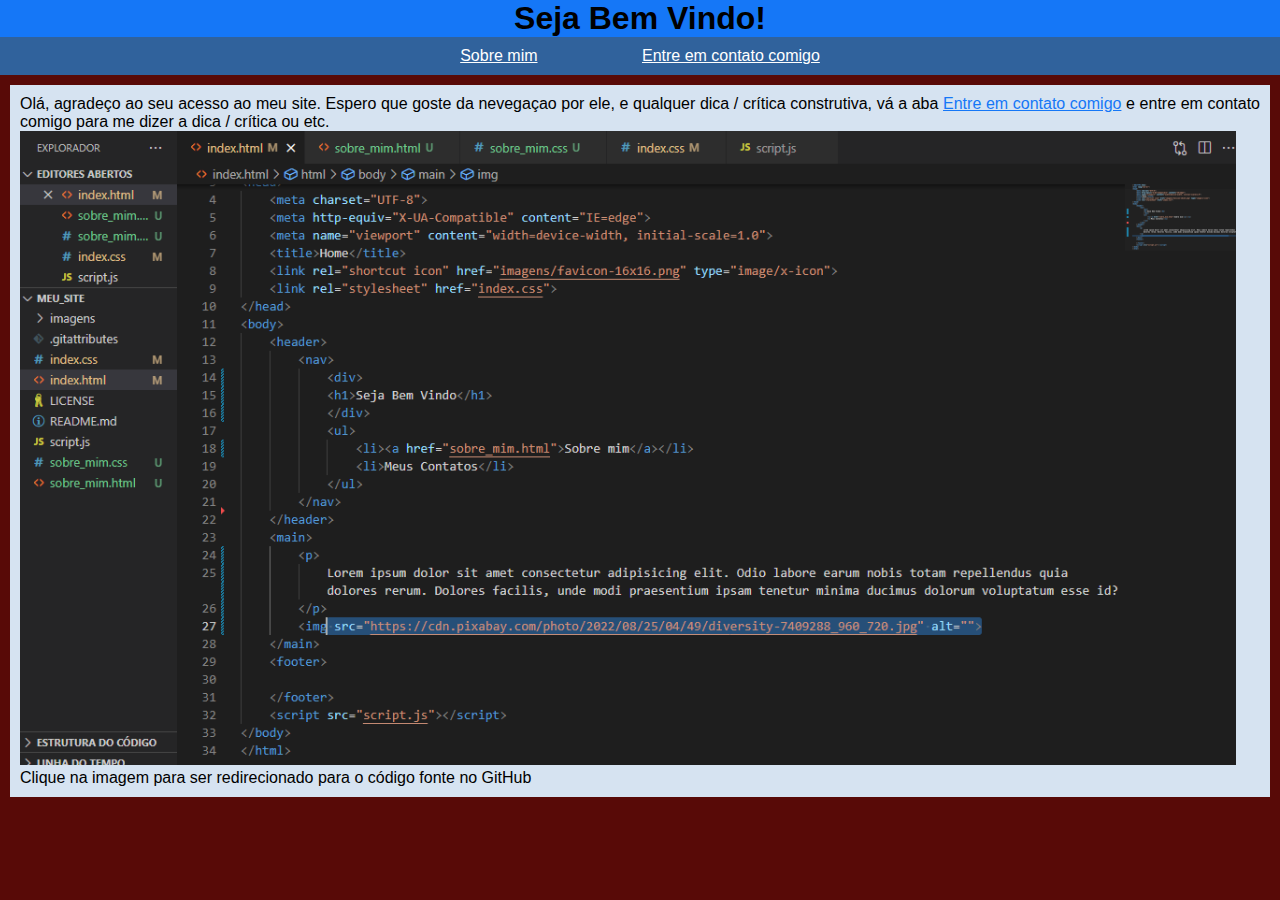
==== index.html @ 33d9cd53 "atualizando_28-08_ 10:38" ====
<!DOCTYPE html>
<html lang="pt-br">
<head>
    <meta charset="UTF-8">
    <meta http-equiv="X-UA-Compatible" content="IE=edge">
    <meta name="viewport" content="width=device-width, initial-scale=1.0">
    <title>Home</title>
    <link rel="shortcut icon" href="imagens/favicon-16x16.png" type="image/x-icon">
    <link rel="stylesheet" href="index.css">
</head>
<body>
    <header>
        <nav>
            <div>
            <h1>Seja Bem Vindo!</h1>
            </div>
            <ul>
                <li><a href="sobre_mim.html">Sobre mim</a></li>
                <li>Entre em contato comigo</li>
            </ul>
        </nav>
    </header>
    <main>
        <p>
            Olá, agradeço ao seu acesso ao meu site. Espero que goste da nevegaçao por ele, e qualquer dica / crítica construtiva, vá a aba <a id="a_contato"href="entre_em_contato_comigo.html">Entre em contato comigo</a> e entre em contato comigo para me dizer a dica / crítica ou etc.
        </p>
        <div>
            <a href="https://github.com/EGBDS/meu_site" target="_blank">
                <img src="imagens/fundo.PNG" alt="Código-github">
            </a>
            <p>Clique na imagem para ser redirecionado para o código fonte no GitHub</p>
        </div>
    </main>
    <footer>

    </footer>
    <script src="script.js"></script>
</body>
</html>
---- index.css ----
@charset "UTF-8";
/*paletas de cores
    #8C9C38
    #D0E848
    #5F9FE8
    #EB2715
    #30629C
*/

*{
    margin: 0px;
    padding: 0px;
    font-family: Arial, Helvetica, sans-serif;
}
body{
    background-color: #580a07;
}
h1{
    background-color:  #1577f7;
    box-sizing: 100vh;
}
nav{
    min-height: 50px;
    text-align: center;
    background-color: #30629C;
    border: 50px;
}
ul{
    padding: 10px;
    text-decoration: none;
}
li{
    color: white;
    display: inline;
    padding: 0px 50px;
    text-decoration: underline;
}
a{
    color: white;
    text-decoration: none;
}
main{
    margin: 10px;
    padding: 10px;
    background-color: #d6e3f1;
    text-align: justify;
}
#a_contato{
    text-decoration: underline;
    color: #1577f7;
}
img{
    max-width: 95vw;
    max-height: 95vh;
}
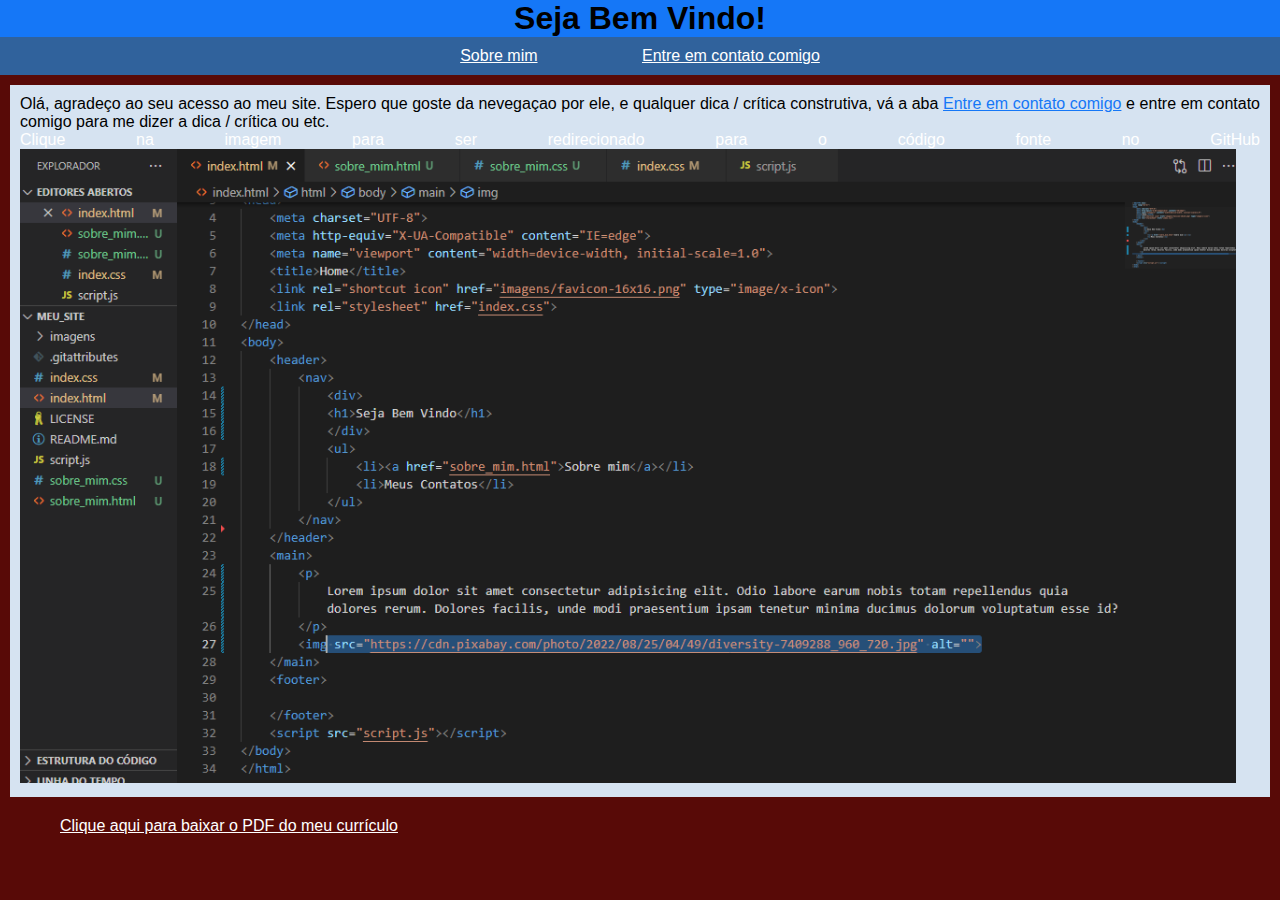
==== commit 1c42ff4b: "adicionado_footer_e_outras_paginas" ====
--- a/index.html
+++ b/index.html
@@ -16,7 +16,7 @@
             </div>
             <ul>
                 <li><a href="sobre_mim.html">Sobre mim</a></li>
-                <li>Entre em contato comigo</li>
+                <li><a href="entre_contato_comigo.html">Entre em contato comigo</a></li>
             </ul>
         </nav>
     </header>
@@ -24,15 +24,17 @@
         <p>
             Olá, agradeço ao seu acesso ao meu site. Espero que goste da nevegaçao por ele, e qualquer dica / crítica construtiva, vá a aba <a id="a_contato"href="entre_em_contato_comigo.html">Entre em contato comigo</a> e entre em contato comigo para me dizer a dica / crítica ou etc.
         </p>
-        <div>
-            <a href="https://github.com/EGBDS/meu_site" target="_blank">
+        <div class="centralizar_imagem">
+            <a id="texto_imagem" href="https://github.com/EGBDS/meu_site" target="_blank">
+                Clique na imagem para ser redirecionado para o código fonte no GitHub
                 <img src="imagens/fundo.PNG" alt="Código-github">
             </a>
-            <p>Clique na imagem para ser redirecionado para o código fonte no GitHub</p>
         </div>
     </main>
     <footer>
-
+        <ul>
+            <li id="pdf_c"><a href="https://drive.google.com/file/d/17DCVBEUdRToT6dTJKhNL9czOson8DeX8/view?usp=sharing" target="_blank">Clique aqui para baixar o PDF do meu currículo</a></li>
+        </ul>
     </footer>
     <script src="script.js"></script>
 </body>
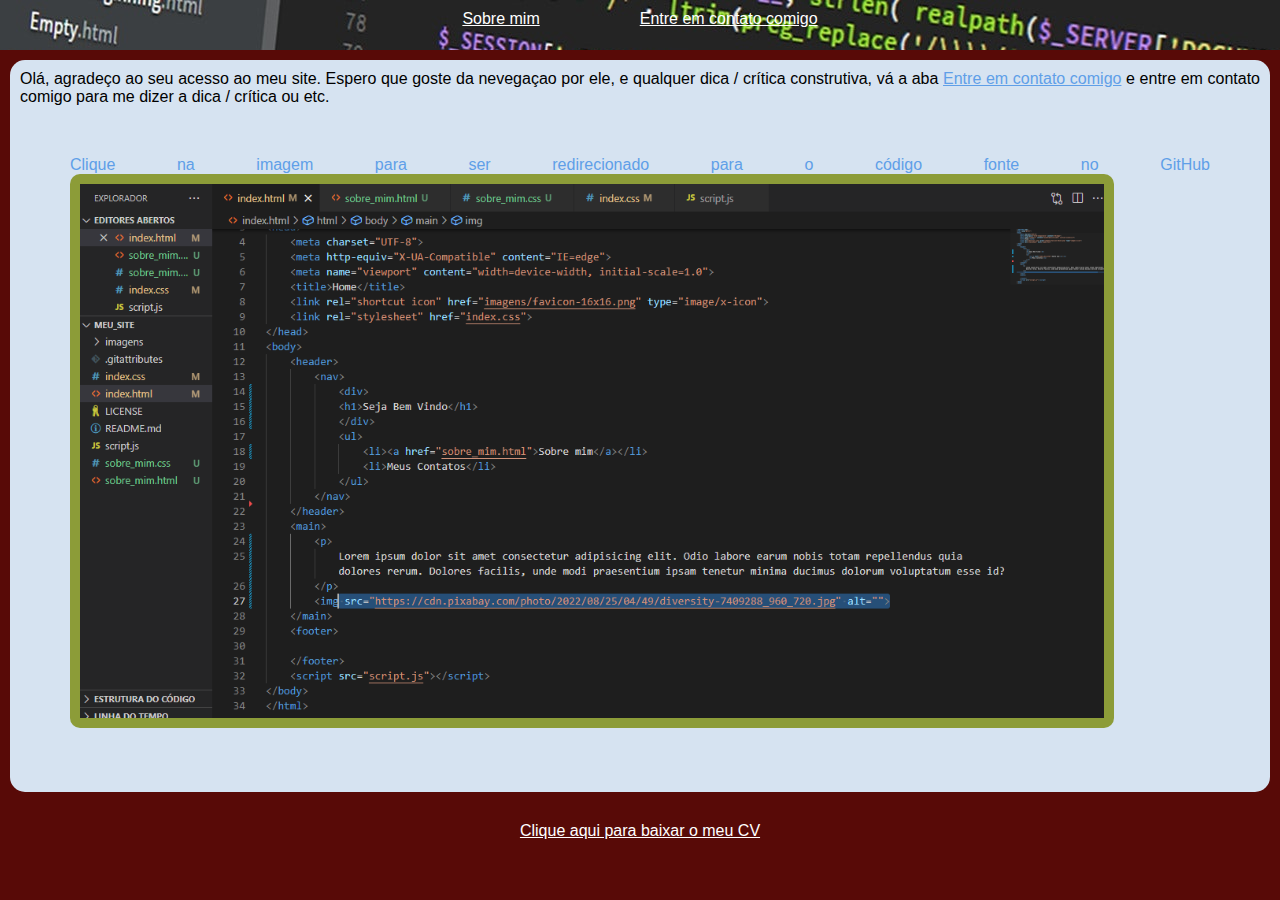
==== commit 0a949d64: "houver-imagens" ====
--- a/index.html
+++ b/index.html
@@ -11,9 +11,6 @@
 <body>
     <header>
         <nav>
-            <div>
-            <h1>Seja Bem Vindo!</h1>
-            </div>
             <ul>
                 <li><a href="sobre_mim.html">Sobre mim</a></li>
                 <li><a href="entre_contato_comigo.html">Entre em contato comigo</a></li>
@@ -22,7 +19,7 @@
     </header>
     <main>
         <p>
-            Olá, agradeço ao seu acesso ao meu site. Espero que goste da nevegaçao por ele, e qualquer dica / crítica construtiva, vá a aba <a id="a_contato"href="entre_em_contato_comigo.html">Entre em contato comigo</a> e entre em contato comigo para me dizer a dica / crítica ou etc.
+            Olá, agradeço ao seu acesso ao meu site. Espero que goste da nevegaçao por ele, e qualquer dica / crítica construtiva, vá a aba <a id="a_contato"href="entre_contato_comigo.html">Entre em contato comigo</a> e entre em contato comigo para me dizer a dica / crítica ou etc.
         </p>
         <div class="centralizar_imagem">
             <a id="texto_imagem" href="https://github.com/EGBDS/meu_site" target="_blank">
@@ -33,9 +30,8 @@
     </main>
     <footer>
         <ul>
-            <li id="pdf_c"><a href="https://drive.google.com/file/d/17DCVBEUdRToT6dTJKhNL9czOson8DeX8/view?usp=sharing" target="_blank">Clique aqui para baixar o PDF do meu currículo</a></li>
+            <li id="pdf_c"><a href="https://drive.google.com/file/d/17DCVBEUdRToT6dTJKhNL9czOson8DeX8/view?usp=sharing" target="_blank">Clique aqui para baixar o meu CV</a></li>
         </ul>
     </footer>
-    <script src="script.js"></script>
 </body>
 </html>--- a/index.css
+++ b/index.css
@@ -15,19 +15,23 @@
 body{
     background-color: #580a07;
 }
-h1{
-    background-color:  #1577f7;
-    box-sizing: 100vh;
-}
 nav{
     min-height: 50px;
     text-align: center;
-    background-color: #30629C;
+    background-image: url('imagens/background-header.jpg');
     border: 50px;
+}
+li:hover > a{
+    background-color: #5F9FE8;
+}
+#a_contato:hover{
+    background-color: #5F9FE8;
+    color: black;
 }
 ul{
     padding: 10px;
     text-decoration: none;
+    display: inline-flex;
 }
 li{
     color: white;
@@ -40,6 +44,7 @@
     text-decoration: none;
 }
 main{
+    border-radius: 15px;
     margin: 10px;
     padding: 10px;
     background-color: #d6e3f1;
@@ -47,9 +52,32 @@
 }
 #a_contato{
     text-decoration: underline;
-    color: #1577f7;
+    color: #5F9FE8;
+}
+.centralizar_imagem{
+    padding: 50px;
+    display: flex;
+    justify-content: center;
+    align-items: center;
 }
 img{
-    max-width: 95vw;
-    max-height: 95vh;
+    background-color: #8C9C38;
+    border-radius: 10px;
+    padding: 10px;
+    max-width: 80vw;
+    max-height: 80vh;
+    display: flexbox;
+    text-align: center;
+}
+#texto_imagem{
+    text-decoration: none;
+    color: #5F9FE8;
+}
+footer{
+    margin-bottom: 10px;
+    margin-top: 20px;
+    text-align: center;
+}
+footer:hover > ul {
+    background-color: #a1120d;
 }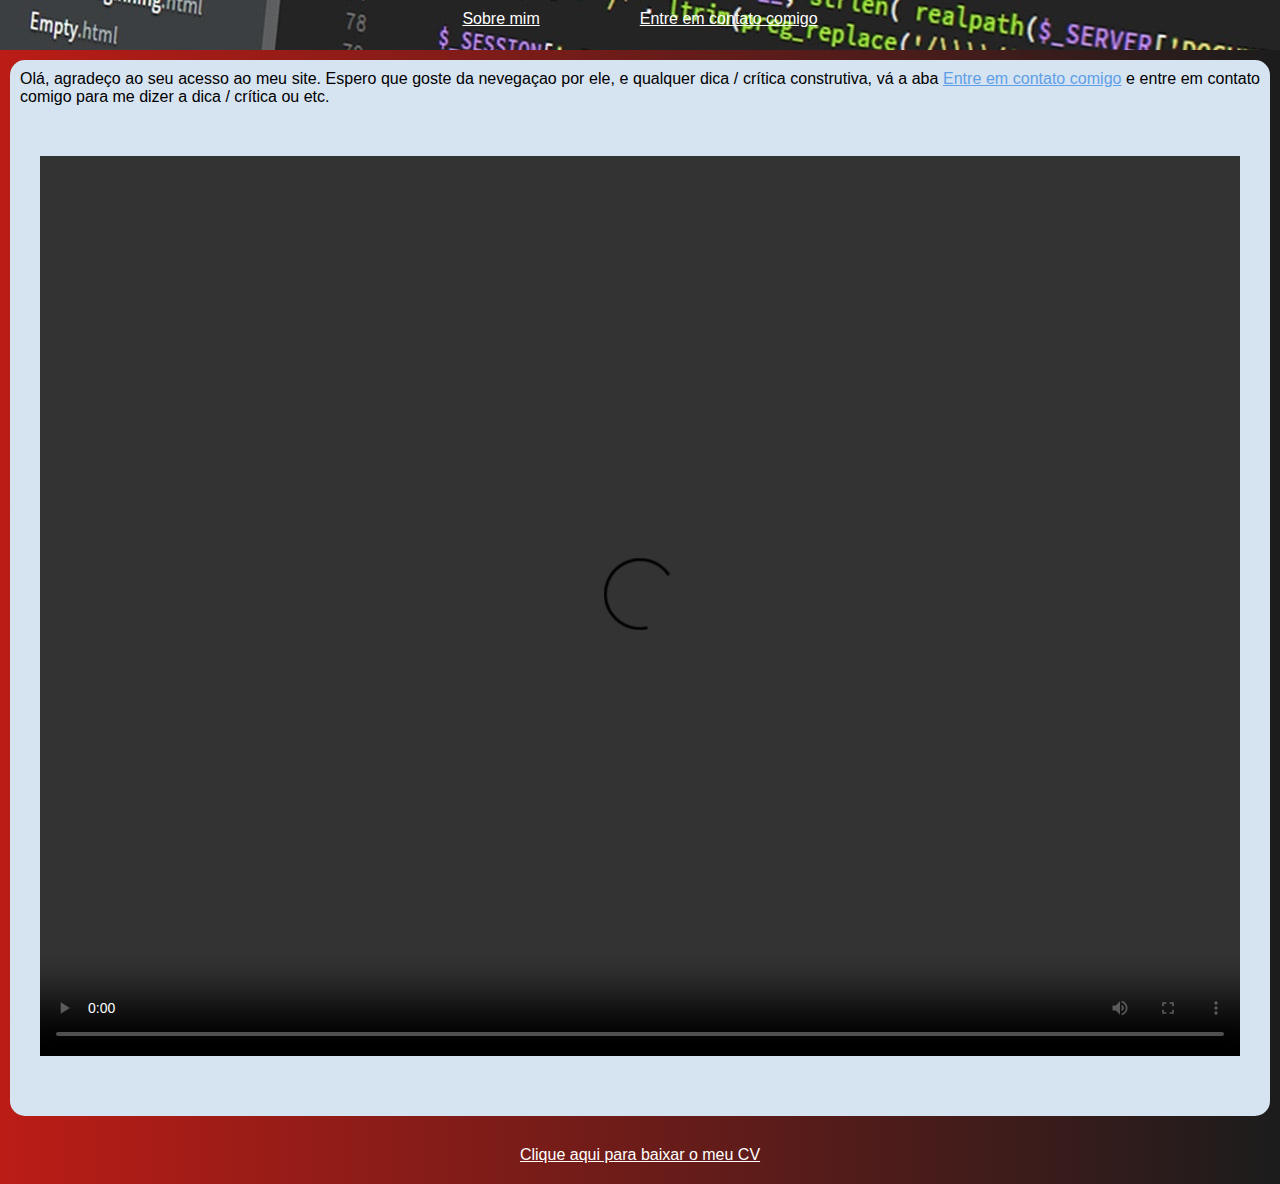
==== commit a488e6fc: "pagina-inicial" ====
--- a/index.html
+++ b/index.html
@@ -22,10 +22,10 @@
             Olá, agradeço ao seu acesso ao meu site. Espero que goste da nevegaçao por ele, e qualquer dica / crítica construtiva, vá a aba <a id="a_contato"href="entre_contato_comigo.html">Entre em contato comigo</a> e entre em contato comigo para me dizer a dica / crítica ou etc.
         </p>
         <div class="centralizar_imagem">
-            <a id="texto_imagem" href="https://github.com/EGBDS/meu_site" target="_blank">
-                Clique na imagem para ser redirecionado para o código fonte no GitHub
-                <img src="imagens/fundo.PNG" alt="Código-github">
-            </a>
+            <video width="1200px" height="900px" controls autoplay loop>
+                <source src="../" type="video/mp4">
+                Seu Navegador não suporta o vídeo
+            </video>
         </div>
     </main>
     <footer>
--- a/index.css
+++ b/index.css
@@ -13,7 +13,7 @@
     font-family: Arial, Helvetica, sans-serif;
 }
 body{
-    background-color: #580a07;
+    background-image: linear-gradient(to right, #bb1c16, rgba(0, 0, 0, 0.89));
 }
 nav{
     min-height: 50px;
@@ -61,7 +61,7 @@
     align-items: center;
 }
 img{
-    background-color: #8C9C38;
+    background-image: linear-gradient(to right, #804aff, rgba(30, 255, 0, 0.89));
     border-radius: 10px;
     padding: 10px;
     max-width: 80vw;
@@ -69,9 +69,14 @@
     display: flexbox;
     text-align: center;
 }
+img:hover{
+    background-image: linear-gradient(to right, #bb1c16, rgba(0, 0, 0, 0.89));
+}
 #texto_imagem{
     text-decoration: none;
     color: #5F9FE8;
+    letter-spacing: 2px;
+    text-align: center;
 }
 footer{
     margin-bottom: 10px;
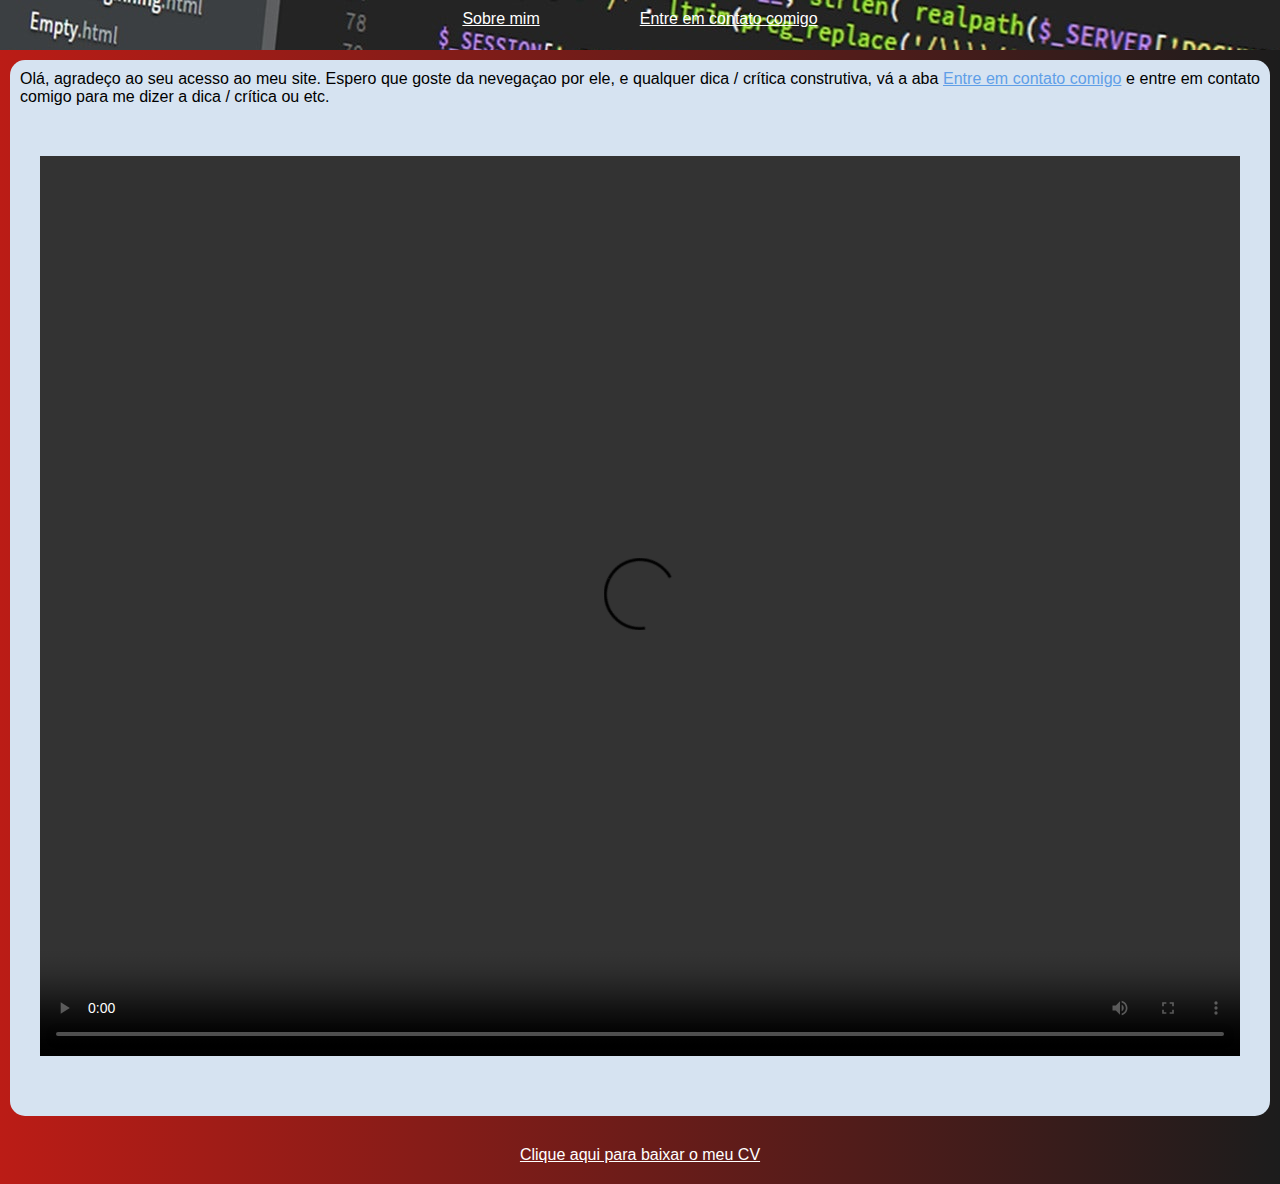
==== commit 4effd2d1: "video_index.html" ====
--- a/index.html
+++ b/index.html
@@ -23,7 +23,7 @@
         </p>
         <div class="centralizar_imagem">
             <video width="1200px" height="900px" controls autoplay loop>
-                <source src="../" type="video/mp4">
+                <source src="videos/Untitled.mp4" type="video/mp4">
                 Seu Navegador não suporta o vídeo
             </video>
         </div>
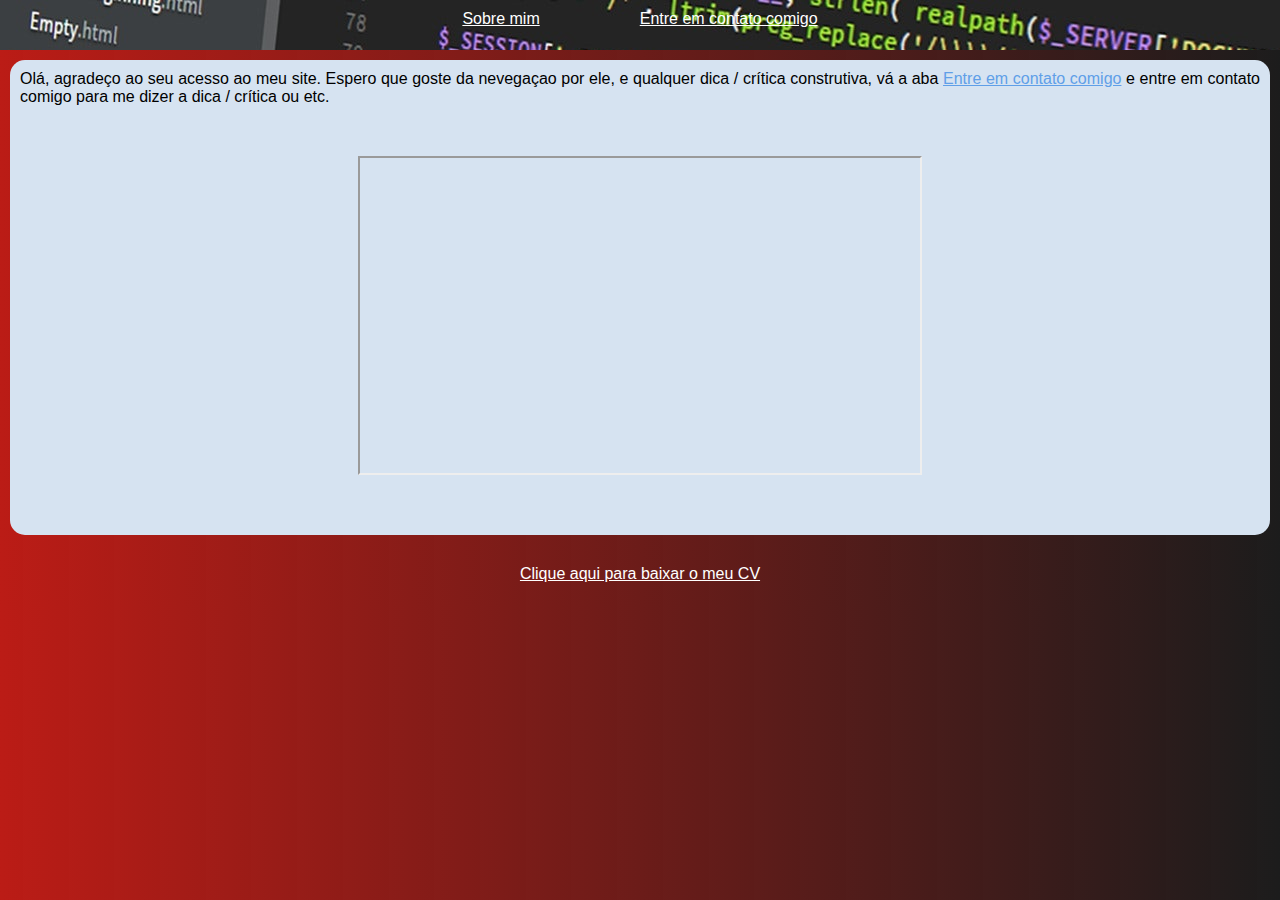
==== commit 7f21bda8: "video1.2-index" ====
--- a/index.html
+++ b/index.html
@@ -22,10 +22,7 @@
             Olá, agradeço ao seu acesso ao meu site. Espero que goste da nevegaçao por ele, e qualquer dica / crítica construtiva, vá a aba <a id="a_contato"href="entre_contato_comigo.html">Entre em contato comigo</a> e entre em contato comigo para me dizer a dica / crítica ou etc.
         </p>
         <div class="centralizar_imagem">
-            <video width="1200px" height="900px" controls autoplay loop>
-                <source src="videos/Untitled.mp4" type="video/mp4">
-                Seu Navegador não suporta o vídeo
-            </video>
+            <iframe width="560" height="315" src="https://www.youtube.com/embed/G5c4VVV4GEM?autoplay=1&showinfo=0" title="YouTube video player" frameborder="1" allow="accelerometer; autoplay; clipboard-write; encrypted-media; gyroscope; picture-in-picture" allowfullscreen></iframe>
         </div>
     </main>
     <footer>
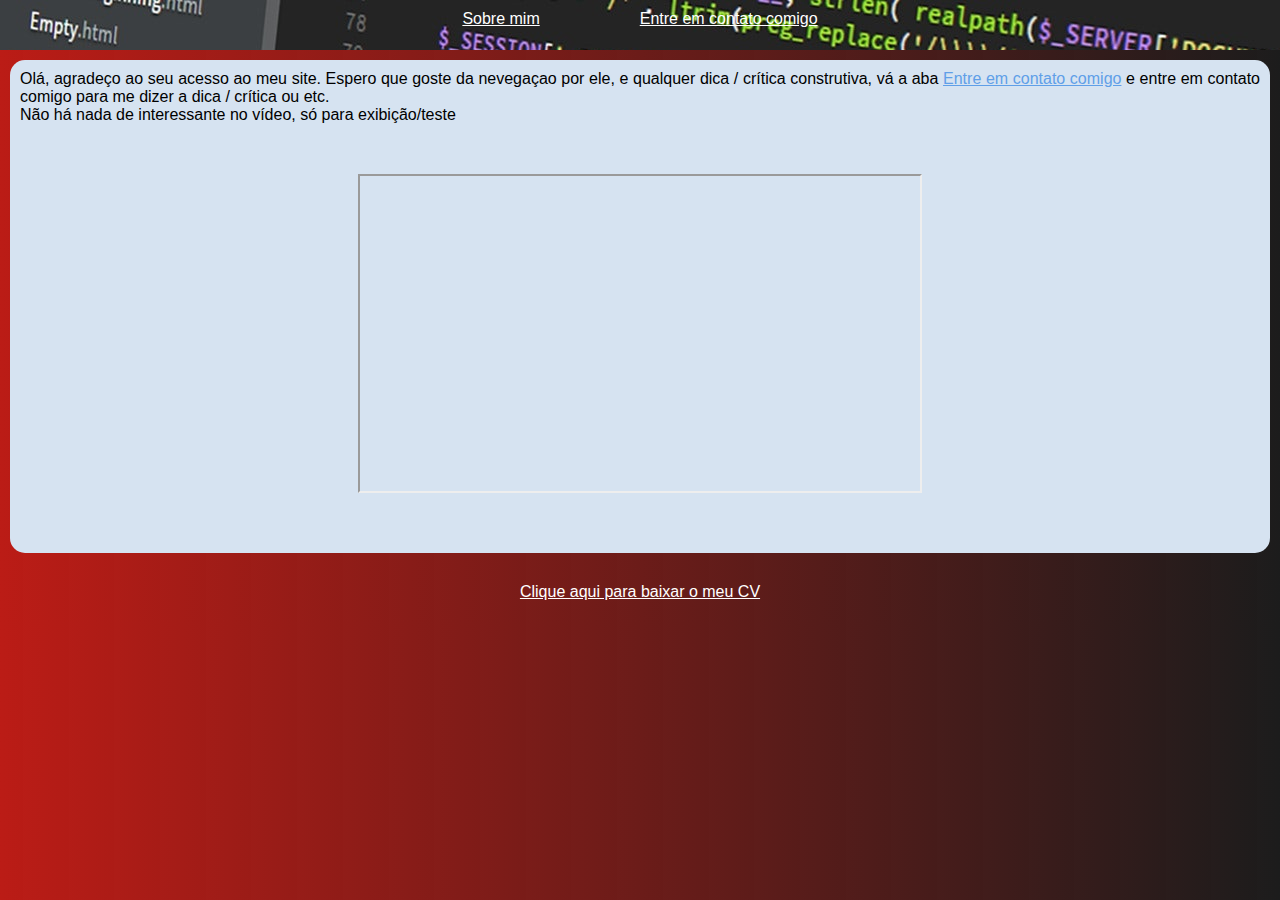
==== commit 744a4f8d: "index_modif" ====
--- a/index.html
+++ b/index.html
@@ -21,8 +21,9 @@
         <p>
             Olá, agradeço ao seu acesso ao meu site. Espero que goste da nevegaçao por ele, e qualquer dica / crítica construtiva, vá a aba <a id="a_contato"href="entre_contato_comigo.html">Entre em contato comigo</a> e entre em contato comigo para me dizer a dica / crítica ou etc.
         </p>
+        <div><p>Não há nada de interessante no vídeo, só para exibição/teste</p></div>
         <div class="centralizar_imagem">
-            <iframe width="560" height="315" src="https://www.youtube.com/embed/G5c4VVV4GEM?autoplay=1&showinfo=0" title="YouTube video player" frameborder="1" allow="accelerometer; autoplay; clipboard-write; encrypted-media; gyroscope; picture-in-picture" allowfullscreen></iframe>
+            <iframe width="560" height="315" src="https://www.youtube.com/embed/G5c4VVV4GEM?autoplay=1&loop=1" title="YouTube video player" frameborder="1" allow="accelerometer; autoplay; clipboard-write; encrypted-media; gyroscope; picture-in-picture" allowfullscreen>Seu navegador não suporta o vídeo</iframe>
         </div>
     </main>
     <footer>
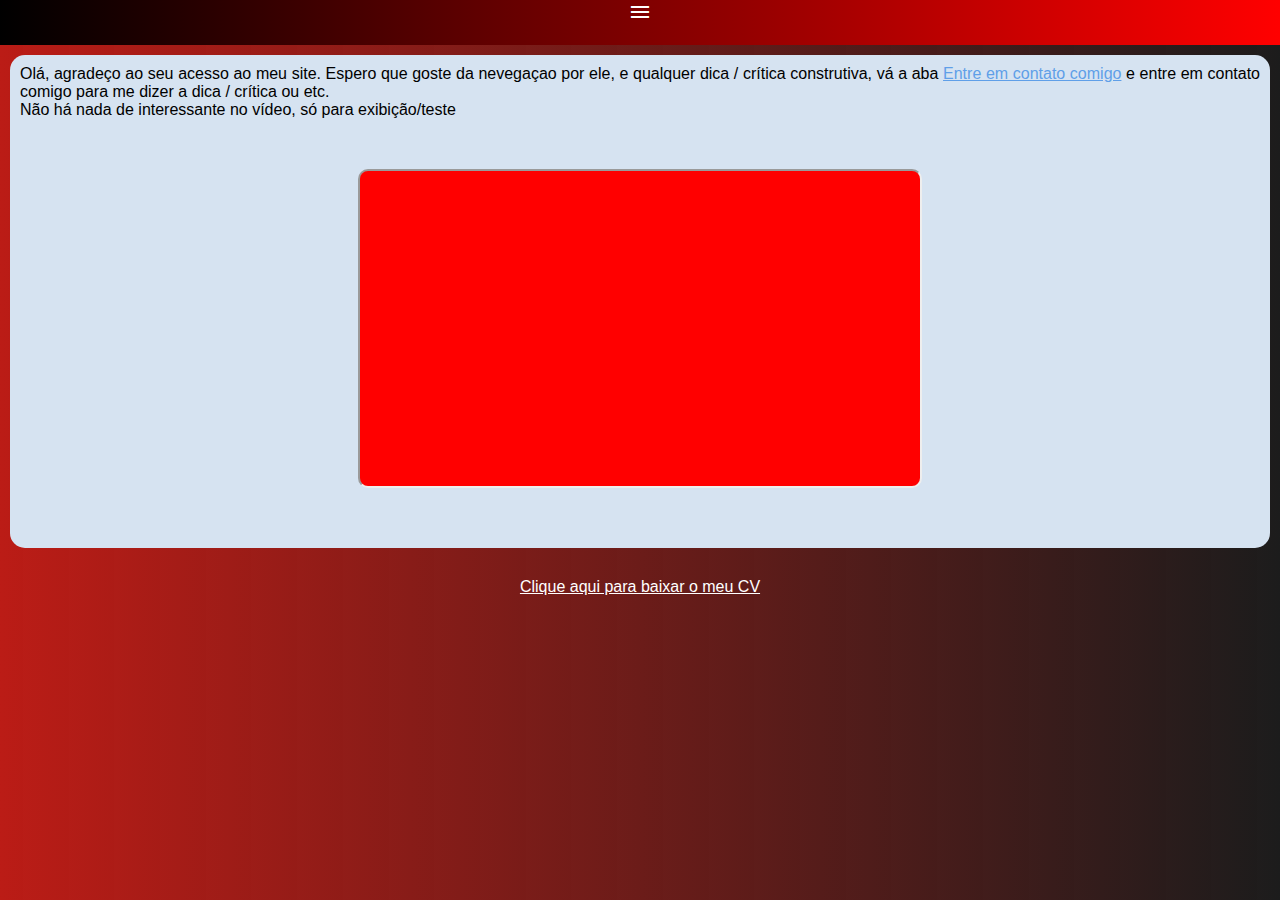
==== commit 3f72b88d: "menu-hamburguer" ====
--- a/index.html
+++ b/index.html
@@ -5,17 +5,19 @@
     <meta http-equiv="X-UA-Compatible" content="IE=edge">
     <meta name="viewport" content="width=device-width, initial-scale=1.0">
     <title>Home</title>
+    <link rel="stylesheet" href="https://fonts.googleapis.com/icon?family=Material+Icons">
     <link rel="shortcut icon" href="imagens/favicon-16x16.png" type="image/x-icon">
     <link rel="stylesheet" href="index.css">
 </head>
 <body>
     <header>
-        <nav>
+        <i id="burguer" class="material-icons" onclick="clickmenu()">menu</i>
+        <menu id="itens">
             <ul>
                 <li><a href="sobre_mim.html">Sobre mim</a></li>
                 <li><a href="entre_contato_comigo.html">Entre em contato comigo</a></li>
             </ul>
-        </nav>
+        </menu>
     </header>
     <main>
         <p>
@@ -23,7 +25,7 @@
         </p>
         <div><p>Não há nada de interessante no vídeo, só para exibição/teste</p></div>
         <div class="centralizar_imagem">
-            <iframe width="560" height="315" src="https://www.youtube.com/embed/G5c4VVV4GEM?autoplay=1&loop=1" title="YouTube video player" frameborder="1" allow="accelerometer; autoplay; clipboard-write; encrypted-media; gyroscope; picture-in-picture" allowfullscreen>Seu navegador não suporta o vídeo</iframe>
+            <iframe width="560" height="315" src="https://www.youtube.com/embed/G5c4VVV4GEM?autoplay=1&loop=1&playlist=G5c4VVV4GEM" title="YouTube video player" frameborder="1" allow="accelerometer; autoplay; clipboard-write; encrypted-media; gyroscope; picture-in-picture" allowfullscreen>Seu navegador não suporta o vídeo</iframe>
         </div>
     </main>
     <footer>
@@ -31,5 +33,6 @@
             <li id="pdf_c"><a href="https://drive.google.com/file/d/17DCVBEUdRToT6dTJKhNL9czOson8DeX8/view?usp=sharing" target="_blank">Clique aqui para baixar o meu CV</a></li>
         </ul>
     </footer>
+    <script src="script.js"></script>
 </body>
 </html>--- a/index.css
+++ b/index.css
@@ -15,11 +15,23 @@
 body{
     background-image: linear-gradient(to right, #bb1c16, rgba(0, 0, 0, 0.89));
 }
-nav{
+i#burguer{
+    height: 5vh;
+    color: white;
+    display: block;
+    text-align: center;
+    cursor: pointer;
+    background-color: rgb(0, 0, 0);
+}
+i#burguer:hover{
+    background-image: linear-gradient(to left, red, black);
+}
+menu{
+    display: none;
     min-height: 50px;
     text-align: center;
+    border: 50px;
     background-image: url('imagens/background-header.jpg');
-    border: 50px;
 }
 li:hover > a{
     background-color: #5F9FE8;
@@ -60,6 +72,10 @@
     justify-content: center;
     align-items: center;
 }
+iframe{
+    background-color: red;
+    border-radius: 10px;
+}
 img{
     background-image: linear-gradient(to right, #804aff, rgba(30, 255, 0, 0.89));
     border-radius: 10px;
